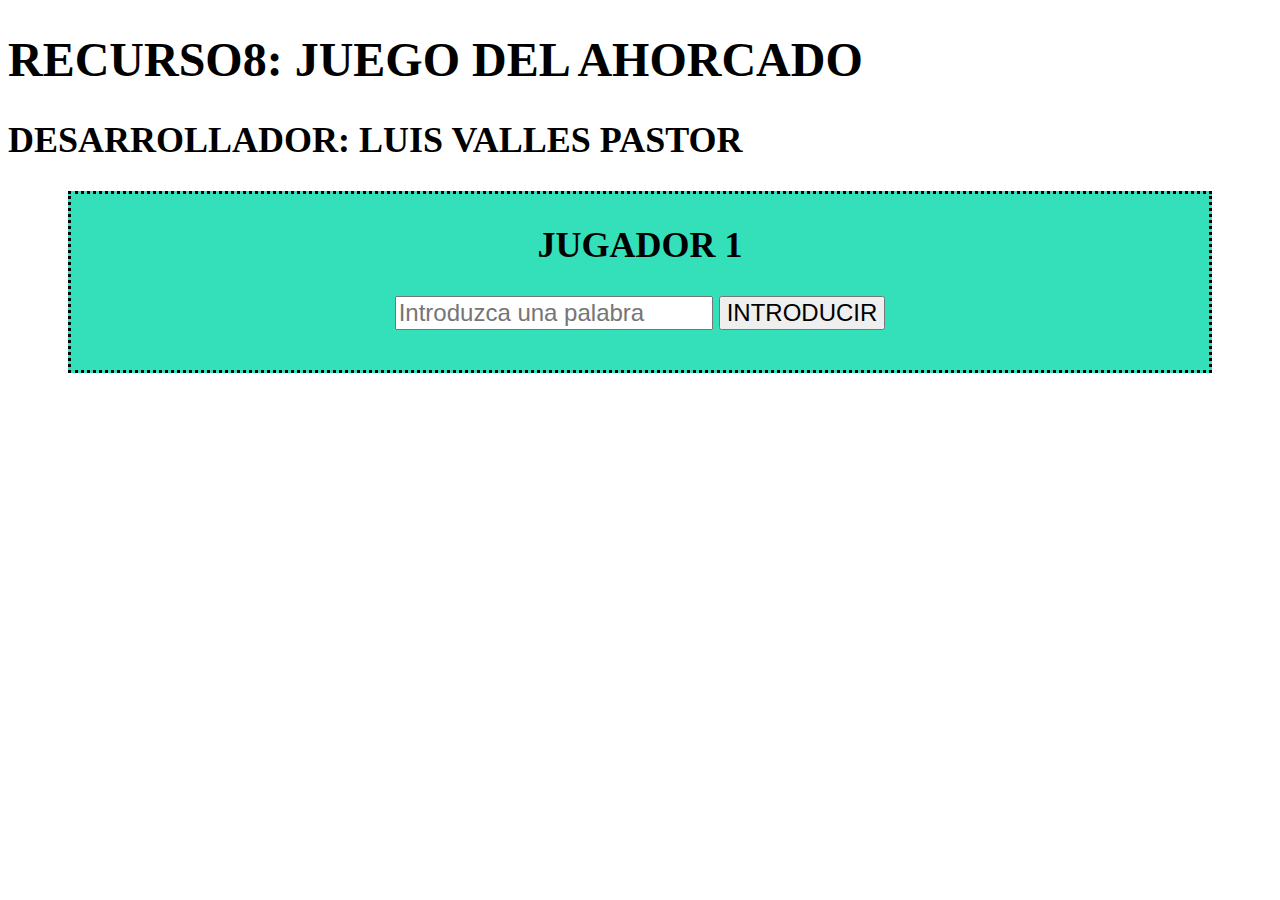
==== recurso8.html @ b9a61a56 "Add files via upload" ====
<!DOCTYPE html>
<html>

<head>
    <meta charset="utf-8">
    <title>RECURSO8</title>
    <style>
        body,
        input,
        button,
        select {
            font-size: 24px;
            color: black;
        }
        
        input,
        p,
        button,
        select {
            margin-bottom: 40px;
        }
        
        div {
            width: 90%;
            border: dotted;
            margin-bottom: 20px;
            text-align: center;
            margin-right: auto;
            margin-left: auto;
        }
        
        #j1-div {
            background-color: #34e0ba;
        }
        
        #j-div {
            background-color: gold;
        }
        
        #j2-div {
            background-color: #4d5edd;
        }
    </style>
</head>

<body>
    <h1>RECURSO8: JUEGO DEL AHORCADO</h1>
    <h2>DESARROLLADOR: LUIS VALLES PASTOR</h2>
    <div id="j1-div">
        <h2>JUGADOR 1</h2>
        <input id="palabra-input" type="password" placeholder="Introduzca una palabra" size=20>
        <button id="j1-b">INTRODUCIR</button>
    </div>
    <div id="j-div">
        <h2>JUEGO</h2>
        <h3>N&Uacute;MERO DE INTENTOS:</h3>
        <p id="intentos-p">-</p>
        <h3>LETRAS SELECCIONADAS:</h3>
        <p id="letras-p">-</p>
        <h3>OCULTA:</h3>
        <p id="oculta-p">-</p>
    </div>
    <div id="j2-div">
        <h2>JUGADOR 2</h2>
        <label>Seleccione una letra</label>
        <select id="letras-select"></select>
        <button id="j2-b1">SELECCIONAR</button>
        <br>
        <input id="solucion-input" type="text" placeholder="Introduzca su solución" size=20>
        <button id="j2-b2">INTRODUCIR</button>
    </div>
    <script type="application/javascript">
        function inicioAhorcado() {
            document.getElementById("j-div").style.display = "none";
            document.getElementById("j2-div").style.display = "none";
            rellenarSelect();
        }

        function rellenarSelect() {
            for (let i = 65; i <= 90; i++) {
                var option = document.createElement("option");
                option.textContent = String.fromCharCode(i);
                option.value = String.fromCharCode(i);
                document.getElementById("letras-select").options.add(option);
            }
            var option = document.createElement("option");
            option.textContent = 'Ñ';
            option.value = 'Ñ';
            document.getElementById("letras-select").options.add(option);
        }

        function ganarAhorcado() {
            alert("¡Enhorabuena! ¡Ha ganado!");
            document.getElementById("oculta-p").style.backgroundColor = "green";
            finAhorcado();
        }

        function perderAhorcado() {
            alert("Oh, ha perdido ¡pruebe más suerte la próxima vez!");
            document.getElementById("oculta-p").style.backgroundColor = "red";
            finAhorcado();
        }

        function finAhorcado() {
            document.getElementById("oculta-p").style.color = "#f5f5f5";
            document.getElementById("letras-select").disabled = true;
            document.getElementById("j2-b1").disabled = true;
            document.getElementById("solucion-input").disabled = true;
            document.getElementById("j2-b2").disabled = true;
            document.getElementById("oculta-p").textContent = document.getElementById("palabra-input").value.toUpperCase();
        }

        inicioAhorcado();

        document.getElementById("j1-b").addEventListener("click", event => {
            var valor_palabra = document.getElementById("palabra-input").value.toUpperCase();
            var expresion = /[A-Z]$/;
            if (valor_palabra != "" && expresion.test(valor_palabra)) {
                // No admite la Ñ
                // document.getElementById("oculta-p").textContent = valor_palabra.replace(/\w/g, "_ ");
                document.getElementById("oculta-p").textContent = "";
                for (let i = 0; i < valor_palabra.length; i++) {
                    document.getElementById("oculta-p").textContent += "_ ";
                }
                document.getElementById("j1-div").style.display = "none";
                document.getElementById("j-div").style.display = "block";
                document.getElementById("j2-div").style.display = "block";
            } else {
                if (valor_palabra == "")
                    alert("Error: El campo está vacío");
                else alert("Error: El campo sólo admite letras de la A-Z sin acentos");
            }
        });

        var contador = 5;
        document.getElementById("intentos-p").textContent = contador;
        var vector_letras = [];
        document.getElementById("j2-b1").addEventListener("click", event => {
            var valor_palabra = document.getElementById("palabra-input").value.toUpperCase();
            var vector = valor_palabra.split("");
            var letra = document.getElementById("letras-select").value;
            if (!vector_letras.includes(letra)) {
                vector_letras.push(letra);
                --contador;
                if (vector.includes(letra)) {
                    document.getElementById("oculta-p").textContent = "";
                    for (let i = 0; i < valor_palabra.length; i++) {
                        if (vector_letras.includes(valor_palabra.charAt(i))) {
                            document.getElementById("oculta-p").textContent += valor_palabra.charAt(i) + " ";
                        } else {
                            document.getElementById("oculta-p").textContent += "_ ";
                        }
                    }
                    var aux = document.getElementById("oculta-p").textContent.replaceAll(" ", "");
                    if (aux == valor_palabra) {
                        ganarAhorcado();
                        // Finalizo la función
                        // return;
                    }
                }
            } else {
                alert("Ya ha seleccionado esa letra");
            }
            if (contador == 0) {
                alert("Se ha quedado sin intentos");
                document.getElementById("letras-select").disabled = true;
                document.getElementById("j2-b1").disabled = true;
            }
            document.getElementById("letras-p").textContent = vector_letras.toString();
            document.getElementById("intentos-p").textContent = contador;
        });

        document.getElementById("j2-b2").addEventListener("click", event => {
            alert("Desde esta opción solo posee un intento para ganar, haga click derecho sobre el botón 'INTRODUCIR' para confirmar");
        });

        document.getElementById("j2-b2").addEventListener("contextmenu", event => {
            var solucion = document.getElementById("solucion-input").value.toUpperCase();
            if (solucion != "") {
                if (solucion == document.getElementById("palabra-input").value.toUpperCase()) {
                    ganarAhorcado();
                } else {
                    perderAhorcado();
                }
            } else {
                alert("El campo está vacío");
            }
            // Para deshabilitar el menú contextual
            document.oncontextmenu = function() {
                return false;
            };
        });
    </script>

</body>

</html>
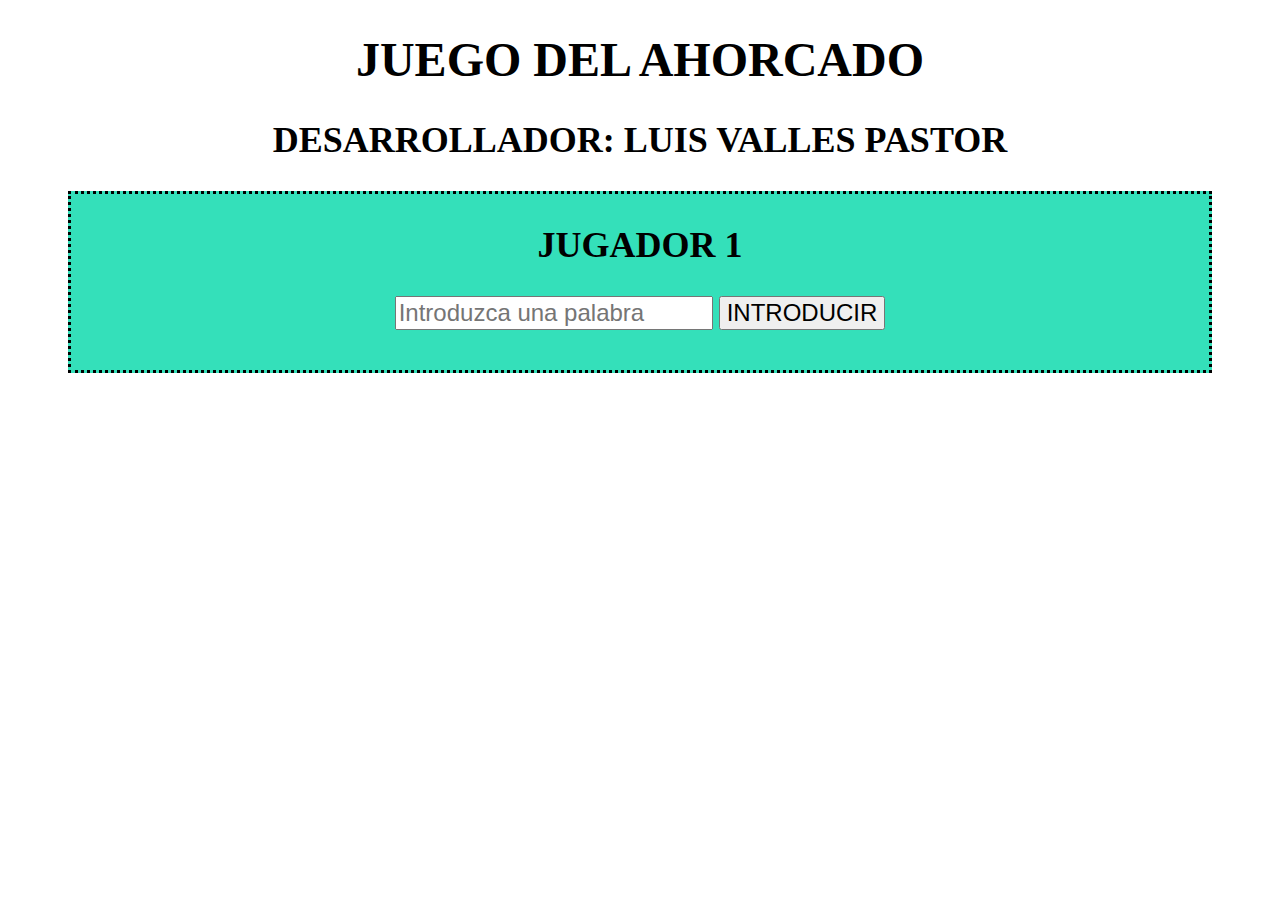
==== commit 1b4c1379: "Add files via upload" ====
--- a/recurso8.html
+++ b/recurso8.html
@@ -3,48 +3,12 @@
 
 <head>
     <meta charset="utf-8">
-    <title>RECURSO8</title>
-    <style>
-        body,
-        input,
-        button,
-        select {
-            font-size: 24px;
-            color: black;
-        }
-        
-        input,
-        p,
-        button,
-        select {
-            margin-bottom: 40px;
-        }
-        
-        div {
-            width: 90%;
-            border: dotted;
-            margin-bottom: 20px;
-            text-align: center;
-            margin-right: auto;
-            margin-left: auto;
-        }
-        
-        #j1-div {
-            background-color: #34e0ba;
-        }
-        
-        #j-div {
-            background-color: gold;
-        }
-        
-        #j2-div {
-            background-color: #4d5edd;
-        }
-    </style>
+    <title>JUEGO DEL AHORCADO</title>
+    <link rel="stylesheet" href="styles.css">
 </head>
 
 <body>
-    <h1>RECURSO8: JUEGO DEL AHORCADO</h1>
+    <h1>JUEGO DEL AHORCADO</h1>
     <h2>DESARROLLADOR: LUIS VALLES PASTOR</h2>
     <div id="j1-div">
         <h2>JUGADOR 1</h2>
@@ -69,129 +33,7 @@
         <input id="solucion-input" type="text" placeholder="Introduzca su solución" size=20>
         <button id="j2-b2">INTRODUCIR</button>
     </div>
-    <script type="application/javascript">
-        function inicioAhorcado() {
-            document.getElementById("j-div").style.display = "none";
-            document.getElementById("j2-div").style.display = "none";
-            rellenarSelect();
-        }
-
-        function rellenarSelect() {
-            for (let i = 65; i <= 90; i++) {
-                var option = document.createElement("option");
-                option.textContent = String.fromCharCode(i);
-                option.value = String.fromCharCode(i);
-                document.getElementById("letras-select").options.add(option);
-            }
-            var option = document.createElement("option");
-            option.textContent = 'Ñ';
-            option.value = 'Ñ';
-            document.getElementById("letras-select").options.add(option);
-        }
-
-        function ganarAhorcado() {
-            alert("¡Enhorabuena! ¡Ha ganado!");
-            document.getElementById("oculta-p").style.backgroundColor = "green";
-            finAhorcado();
-        }
-
-        function perderAhorcado() {
-            alert("Oh, ha perdido ¡pruebe más suerte la próxima vez!");
-            document.getElementById("oculta-p").style.backgroundColor = "red";
-            finAhorcado();
-        }
-
-        function finAhorcado() {
-            document.getElementById("oculta-p").style.color = "#f5f5f5";
-            document.getElementById("letras-select").disabled = true;
-            document.getElementById("j2-b1").disabled = true;
-            document.getElementById("solucion-input").disabled = true;
-            document.getElementById("j2-b2").disabled = true;
-            document.getElementById("oculta-p").textContent = document.getElementById("palabra-input").value.toUpperCase();
-        }
-
-        inicioAhorcado();
-
-        document.getElementById("j1-b").addEventListener("click", event => {
-            var valor_palabra = document.getElementById("palabra-input").value.toUpperCase();
-            var expresion = /[A-Z]$/;
-            if (valor_palabra != "" && expresion.test(valor_palabra)) {
-                // No admite la Ñ
-                // document.getElementById("oculta-p").textContent = valor_palabra.replace(/\w/g, "_ ");
-                document.getElementById("oculta-p").textContent = "";
-                for (let i = 0; i < valor_palabra.length; i++) {
-                    document.getElementById("oculta-p").textContent += "_ ";
-                }
-                document.getElementById("j1-div").style.display = "none";
-                document.getElementById("j-div").style.display = "block";
-                document.getElementById("j2-div").style.display = "block";
-            } else {
-                if (valor_palabra == "")
-                    alert("Error: El campo está vacío");
-                else alert("Error: El campo sólo admite letras de la A-Z sin acentos");
-            }
-        });
-
-        var contador = 5;
-        document.getElementById("intentos-p").textContent = contador;
-        var vector_letras = [];
-        document.getElementById("j2-b1").addEventListener("click", event => {
-            var valor_palabra = document.getElementById("palabra-input").value.toUpperCase();
-            var vector = valor_palabra.split("");
-            var letra = document.getElementById("letras-select").value;
-            if (!vector_letras.includes(letra)) {
-                vector_letras.push(letra);
-                --contador;
-                if (vector.includes(letra)) {
-                    document.getElementById("oculta-p").textContent = "";
-                    for (let i = 0; i < valor_palabra.length; i++) {
-                        if (vector_letras.includes(valor_palabra.charAt(i))) {
-                            document.getElementById("oculta-p").textContent += valor_palabra.charAt(i) + " ";
-                        } else {
-                            document.getElementById("oculta-p").textContent += "_ ";
-                        }
-                    }
-                    var aux = document.getElementById("oculta-p").textContent.replaceAll(" ", "");
-                    if (aux == valor_palabra) {
-                        ganarAhorcado();
-                        // Finalizo la función
-                        // return;
-                    }
-                }
-            } else {
-                alert("Ya ha seleccionado esa letra");
-            }
-            if (contador == 0) {
-                alert("Se ha quedado sin intentos");
-                document.getElementById("letras-select").disabled = true;
-                document.getElementById("j2-b1").disabled = true;
-            }
-            document.getElementById("letras-p").textContent = vector_letras.toString();
-            document.getElementById("intentos-p").textContent = contador;
-        });
-
-        document.getElementById("j2-b2").addEventListener("click", event => {
-            alert("Desde esta opción solo posee un intento para ganar, haga click derecho sobre el botón 'INTRODUCIR' para confirmar");
-        });
-
-        document.getElementById("j2-b2").addEventListener("contextmenu", event => {
-            var solucion = document.getElementById("solucion-input").value.toUpperCase();
-            if (solucion != "") {
-                if (solucion == document.getElementById("palabra-input").value.toUpperCase()) {
-                    ganarAhorcado();
-                } else {
-                    perderAhorcado();
-                }
-            } else {
-                alert("El campo está vacío");
-            }
-            // Para deshabilitar el menú contextual
-            document.oncontextmenu = function() {
-                return false;
-            };
-        });
-    </script>
-
+    <script type="application/javascript" src="script.js"></script>
 </body>
 
 </html>--- a/styles.css
+++ b/styles.css
@@ -0,0 +1,40 @@
+h1,
+h2{
+	text-align: center;
+}
+
+body,
+input,
+button,
+select {
+    font-size: 24px;
+    color: black;
+}
+
+input,
+p,
+button,
+select {
+    margin-bottom: 40px;
+}
+
+div {
+    width: 90%;
+    border: dotted;
+    margin-bottom: 20px;
+    text-align: center;
+    margin-right: auto;
+    margin-left: auto;
+}
+
+#j1-div {
+    background-color: #34e0ba;
+}
+
+#j-div {
+    background-color: gold;
+}
+
+#j2-div {
+    background-color: #4d5edd;
+}